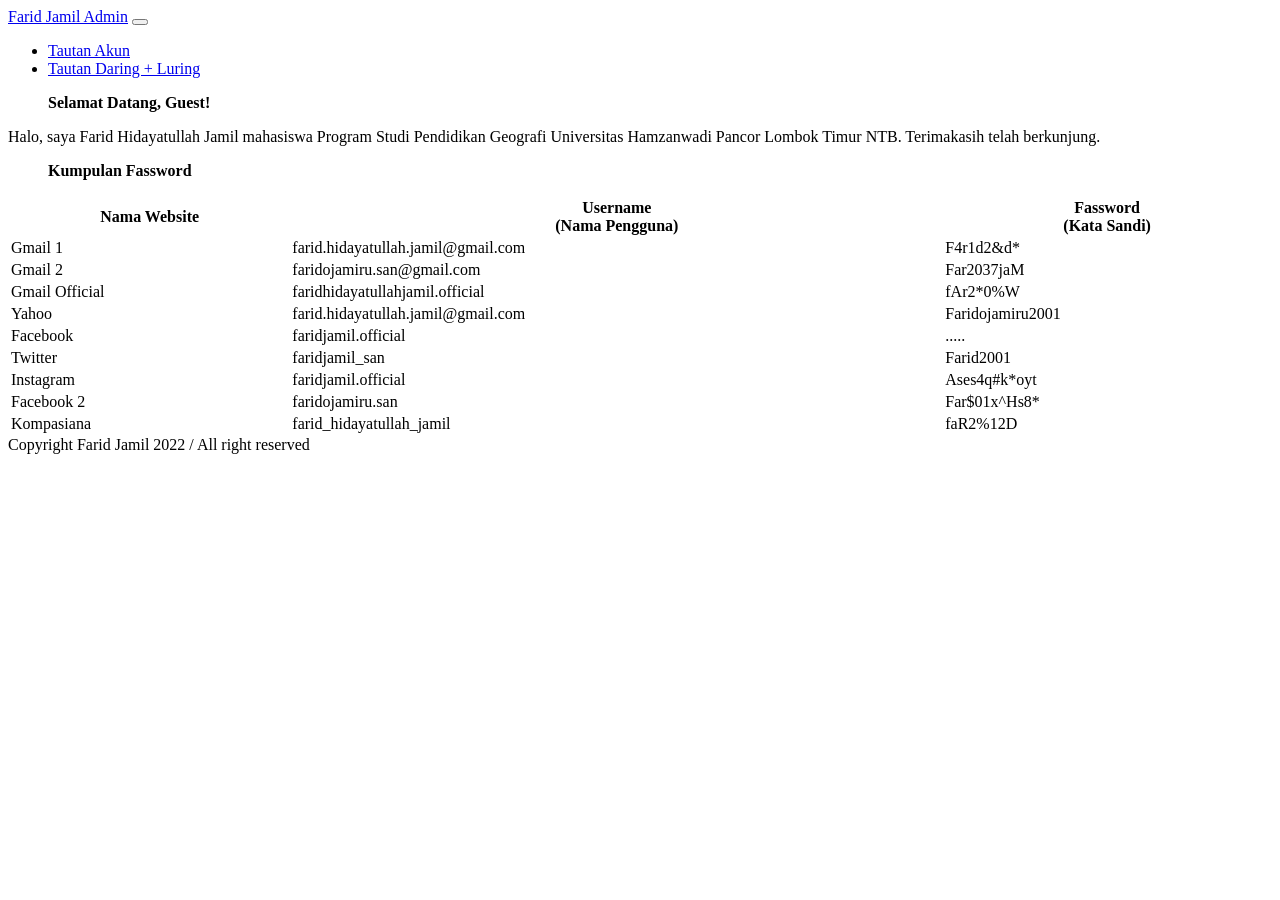
==== admin/index.html @ 1c4d11f6 "Add files via upload" ====
<!doctype html>
<html lang="en" class="h-100">

<head>
    <meta charset="utf-8">
    <meta name="viewport" content="width=device-width, initial-scale=1, shrink-to-fit=no">
    <meta name="description" content="">
    <meta name="author" content="Mark Otto, Jacob Thornton, and Bootstrap contributors">
    <meta name="generator" content="Hugo 0.88.1">
    <link rel="shortcut icon" href="image.png" />
    <title>Beranda</title>

    <link rel="canonical" href="https://getbootstrap.com/docs/4.6/examples/sticky-footer-navbar/">



    <!-- Bootstrap core CSS -->
    <link href="../assets/dist/css/bootstrap.min.css" rel="stylesheet">
	<link href="heroes.css" rel="stylesheet">



    <style>
        .bd-placeholder-img {
            font-size: 1.125rem;
            text-anchor: middle;
            -webkit-user-select: none;
            -moz-user-select: none;
            -ms-user-select: none;
            user-select: none;
        }

        @media (min-width: 768px) {
            .bd-placeholder-img-lg {
                font-size: 3.5rem;
            }
        }

    </style>


    <!-- Custom styles for this template -->
    <link href="sticky-footer-navbar.css" rel="stylesheet">
</head>

<body class="d-flex flex-column h-100">

    <header>
        <!-- Fixed navbar -->
        <nav class="navbar navbar-expand-md navbar-dark fixed-top bg-dark">
            <a class="navbar-brand" href="#">Farid Jamil Admin</a>
            <button class="navbar-toggler" type="button" data-toggle="collapse" data-target="#navbarCollapse" aria-controls="navbarCollapse" aria-expanded="false" aria-label="Toggle navigation">
                <span class="navbar-toggler-icon"></span>
            </button>
            <div class="collapse navbar-collapse" id="navbarCollapse">
                <ul class="navbar-nav mr-auto">
                    <li class="nav-item">
                        <a class="nav-link" href="akun.html">Tautan Akun</a>
                    </li>
                    <li class="nav-item">
                        <a class="nav-link" href="daring.html">Tautan Daring + Luring</a>
                    </li>
                </ul>
            </div>
        </nav>
    </header>

    <!-- Begin page content -->
    <main role="main" class="flex-shrink-0">
		<div class="container">
			<div class="row">
				<div class="col-sm-12 col-lg-12 mt-4 mb-4">
					<blockquote class="blockquote">
					  <p><b>Selamat Datang, Guest!</b></p>
					</blockquote>
					<p>Halo, saya Farid Hidayatullah Jamil mahasiswa Program Studi Pendidikan Geografi Universitas Hamzanwadi
Pancor Lombok Timur NTB. Terimakasih telah berkunjung.</p>
					<blockquote class="blockquote">
						<p><b>Kumpulan Fassword</b></p>
					</blockquote>
					<table border="0" width="100%">
						<thead>
							<tr align="center">
								<th>Nama Website</th>
								<th>Username<br>(Nama Pengguna)</th>
								<th>Fassword<br>(Kata Sandi)</th>
							</tr>
						</thead>
						<tbody>
							<tr>
								<td>Gmail 1</td>
								<td>farid.hidayatullah.jamil@gmail.com</td>
								<td>F4r1d2&d*</td>
							</tr>
							<tr>
								<td>Gmail 2</td>
								<td>faridojamiru.san@gmail.com</td>
								<td>Far2037jaM</td>
							</tr>
							<tr>
								<td>Gmail Official</td>
								<td>faridhidayatullahjamil.official</td>
								<td>fAr2*0%W</td>
							</tr>
							<tr>
								<td>Yahoo</td>
								<td>farid.hidayatullah.jamil@gmail.com</td>
								<td>Faridojamiru2001</td>
							</tr>
							<tr>
								<td>Facebook</td>
								<td>faridjamil.official</td>
								<td>.....</td>
							</tr>
							<tr>
								<td>Twitter</td>
								<td>faridjamil_san</td>
								<td>Farid2001</td>
							</tr>
							<tr>
								<td>Instagram</td>
								<td>faridjamil.official</td>
								<td>Ases4q#k*oyt</td>
							</tr>
							<tr>
								<td>Facebook 2</td>
								<td>faridojamiru.san</td>
								<td>Far$01x^Hs8*</td>
							</tr>
							<tr>
								<td>Kompasiana</td>
								<td>farid_hidayatullah_jamil</td>
								<td>faR2%12D</td>
							</tr>
						</tbody>
					</table>
				</div>
			</div>
		</div> 
    </main>

    <footer class="footer mt-auto py-3 bg-dark">
        <div class="container">
            <span class="text-white">Copyright Farid Jamil 2022 / All right reserved</span>
        </div>
    </footer>


    <script src="jquery.slim.min.js"></script>
    <script>
        window.jQuery || document.write('<script src="../assets/js/vendor/jquery.slim.min.js"><\/script>')

    </script>
    <script src="../assets/dist/js/bootstrap.bundle.min.js"></script>


</body>

</html>
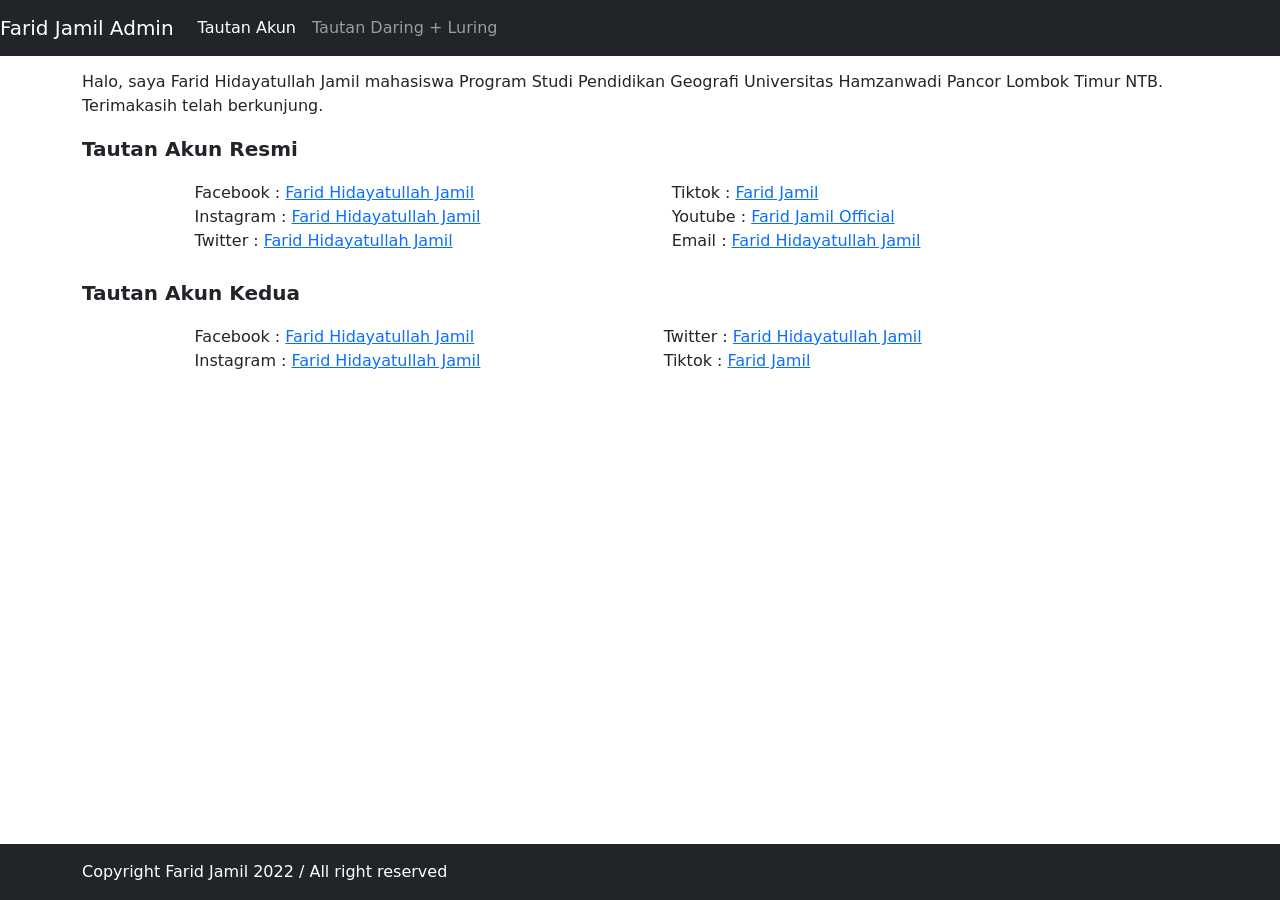
==== commit 08ca2d91: "Rename akun.html to index.html" ====
--- a/admin/index.html
+++ b/admin/index.html
@@ -48,14 +48,14 @@
     <header>
         <!-- Fixed navbar -->
         <nav class="navbar navbar-expand-md navbar-dark fixed-top bg-dark">
-            <a class="navbar-brand" href="#">Farid Jamil Admin</a>
+            <a class="navbar-brand" href="index.html">Farid Jamil Admin</a>
             <button class="navbar-toggler" type="button" data-toggle="collapse" data-target="#navbarCollapse" aria-controls="navbarCollapse" aria-expanded="false" aria-label="Toggle navigation">
                 <span class="navbar-toggler-icon"></span>
             </button>
             <div class="collapse navbar-collapse" id="navbarCollapse">
                 <ul class="navbar-nav mr-auto">
                     <li class="nav-item">
-                        <a class="nav-link" href="akun.html">Tautan Akun</a>
+                        <a class="nav-link active" href="#">Tautan Akun</a>
                     </li>
                     <li class="nav-item">
                         <a class="nav-link" href="daring.html">Tautan Daring + Luring</a>
@@ -76,61 +76,39 @@
 					<p>Halo, saya Farid Hidayatullah Jamil mahasiswa Program Studi Pendidikan Geografi Universitas Hamzanwadi
 Pancor Lombok Timur NTB. Terimakasih telah berkunjung.</p>
 					<blockquote class="blockquote">
-						<p><b>Kumpulan Fassword</b></p>
+						<p><b>Tautan Akun Resmi</b></p>
 					</blockquote>
-					<table border="0" width="100%">
-						<thead>
-							<tr align="center">
-								<th>Nama Website</th>
-								<th>Username<br>(Nama Pengguna)</th>
-								<th>Fassword<br>(Kata Sandi)</th>
-							</tr>
-						</thead>
+					<table border="0" width="80%" align="center">
 						<tbody>
 							<tr>
-								<td>Gmail 1</td>
-								<td>farid.hidayatullah.jamil@gmail.com</td>
-								<td>F4r1d2&d*</td>
+								<td>
+									Facebook : <a href="http://www.facebook.com/faridjamil.official">Farid Hidayatullah Jamil</a><br>
+									Instagram : <a href="http://www.instagram.com/faridjamil.official">Farid Hidayatullah Jamil</a><br>
+									Twitter : <a href="http://www.twitter.com/faridjamil_san">Farid Hidayatullah Jamil</a>
+								</td>
+								<td>
+									Tiktok : <a href="http://www.tiktok.com/faridjamil_san">Farid Jamil</a><br>
+									Youtube : <a href="https://www.youtube.com/@faridjamil.official">Farid Jamil Official</a><br>
+									Email : <a href="mailto:farid.hidayatullah.jamil@gmail.com">Farid Hidayatullah Jamil</a>
+								</td>
 							</tr>
+						</tbody>
+					</table>
+					<br>
+					<blockquote class="blockquote">
+						<p><b>Tautan Akun Kedua</b></p>
+					</blockquote>
+					<table border="0" width="80%" align="center">
+						<tbody>
 							<tr>
-								<td>Gmail 2</td>
-								<td>faridojamiru.san@gmail.com</td>
-								<td>Far2037jaM</td>
-							</tr>
-							<tr>
-								<td>Gmail Official</td>
-								<td>faridhidayatullahjamil.official</td>
-								<td>fAr2*0%W</td>
-							</tr>
-							<tr>
-								<td>Yahoo</td>
-								<td>farid.hidayatullah.jamil@gmail.com</td>
-								<td>Faridojamiru2001</td>
-							</tr>
-							<tr>
-								<td>Facebook</td>
-								<td>faridjamil.official</td>
-								<td>.....</td>
-							</tr>
-							<tr>
-								<td>Twitter</td>
-								<td>faridjamil_san</td>
-								<td>Farid2001</td>
-							</tr>
-							<tr>
-								<td>Instagram</td>
-								<td>faridjamil.official</td>
-								<td>Ases4q#k*oyt</td>
-							</tr>
-							<tr>
-								<td>Facebook 2</td>
-								<td>faridojamiru.san</td>
-								<td>Far$01x^Hs8*</td>
-							</tr>
-							<tr>
-								<td>Kompasiana</td>
-								<td>farid_hidayatullah_jamil</td>
-								<td>faR2%12D</td>
+								<td>
+									Facebook : <a href="http://www.facebook.com/faridjamil.official">Farid Hidayatullah Jamil</a><br>
+									Instagram : <a href="http://www.instagram.com/faridjamil.official">Farid Hidayatullah Jamil</a>
+								</td>
+								<td>
+									Twitter : <a href="http://www.twitter.com/faridjamil_san">Farid Hidayatullah Jamil</a><br>
+									Tiktok : <a href="http://www.tiktok.com/faridjamil_san">Farid Jamil</a>
+								</td>
 							</tr>
 						</tbody>
 					</table>
